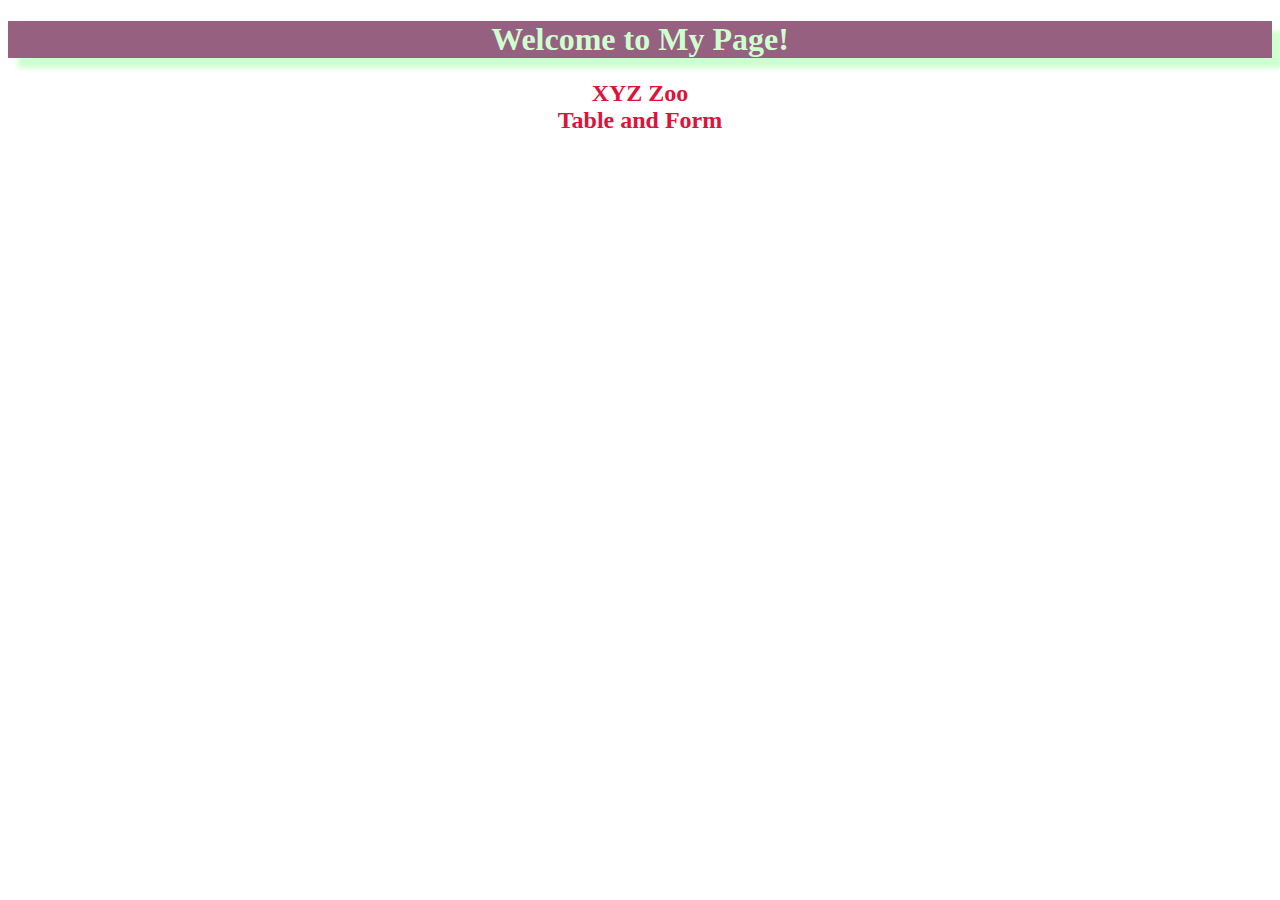
==== index.html @ 16b4333c "Add files via upload" ====
<!DOCTYPE html>
<html>
    <head>
        <title>My Page</title>
        <link rel="stylesheet" href="css/style.css">
    </head>
    <body>
        <h1>Welcome to My Page!</h1>
            <h2>
                <a href="xyz-zoo" target="_blank">XYZ Zoo</a><br>
                <a href="table-form" target="_blank">Table and Form</a>
            </h2>
    </body>
</html>
---- css/style.css ----
h1 {
    color: #ceffce;
    background-color: rgb(150, 96, 129);
    font-family: serif;
    text-align: center;
    box-shadow: 10px 10px 5px #ceffce;
}

h2 {
    text-align: center;
}

a {
    text-decoration-line: none;
    color: crimson;
    font-family: serif;
    transition: all; width: 2s;
}

a:hover {
    color: rgb(22, 17, 94);
    font-family: 'Gill Sans', 'Gill Sans MT', Calibri, 'Trebuchet MS', sans-serif;
    text-shadow: 1px 1px 2px black, 0 0 25px blue, 0 0 5px darkblue; 
    width: 300px;
}
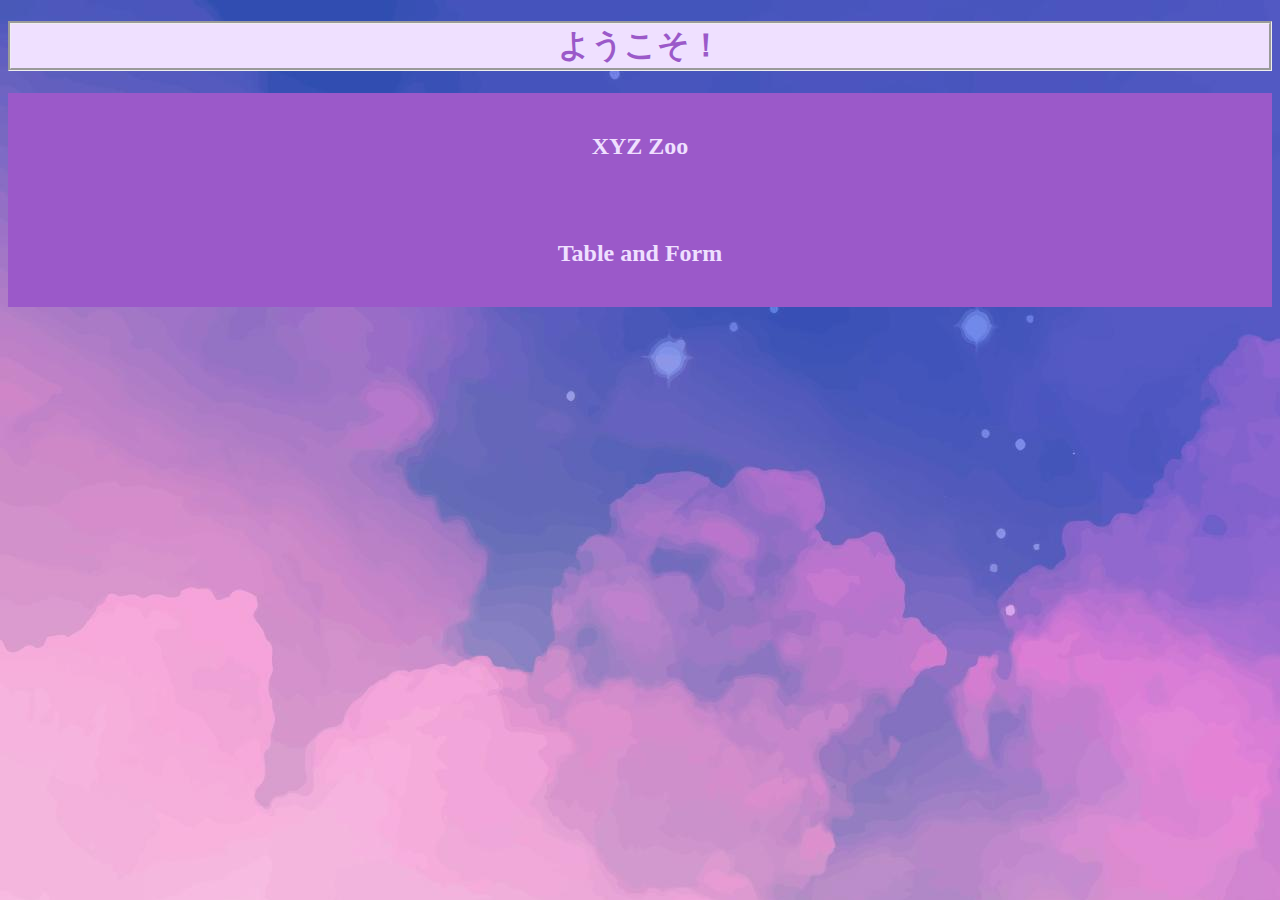
==== commit dae381a1: "Add files via upload" ====
--- a/index.html
+++ b/index.html
@@ -5,10 +5,16 @@
         <link rel="stylesheet" href="css/style.css">
     </head>
     <body>
-        <h1>Welcome to My Page!</h1>
+        <h1>ようこそ！</h1>
+        <div class="one">
             <h2>
                 <a href="xyz-zoo" target="_blank">XYZ Zoo</a><br>
+            </h2>
+        </div>
+        <div class="two">
+            <h2>
                 <a href="table-form" target="_blank">Table and Form</a>
             </h2>
+        </div>
     </body>
 </html>--- a/css/style.css
+++ b/css/style.css
@@ -1,9 +1,9 @@
 h1 {
-    color: #ceffce;
-    background-color: rgb(150, 96, 129);
+    color: #9b59c9;
+    background-color: #efe0ff;
+    border-style: groove;
     font-family: serif;
     text-align: center;
-    box-shadow: 10px 10px 5px #ceffce;
 }
 
 h2 {
@@ -12,14 +12,27 @@
 
 a {
     text-decoration-line: none;
-    color: crimson;
+    color: #efe0ff;
     font-family: serif;
-    transition: all; width: 2s;
 }
 
 a:hover {
-    color: rgb(22, 17, 94);
+    color: #e3afbc;
     font-family: 'Gill Sans', 'Gill Sans MT', Calibri, 'Trebuchet MS', sans-serif;
-    text-shadow: 1px 1px 2px black, 0 0 25px blue, 0 0 5px darkblue; 
-    width: 300px;
+    text-shadow: 1px 1px 2px #ee4c7c, 0 0 25px #9a1750, 0 0 5px #e3e2df; 
+
 }
+
+body {
+    background: url(Cloud\ BG.jpg);
+}
+
+.one {
+    padding: 20px;
+    background-color: #9b59c9;
+}
+
+.two {
+    padding: 20px;
+    background-color: #9b59c9;
+}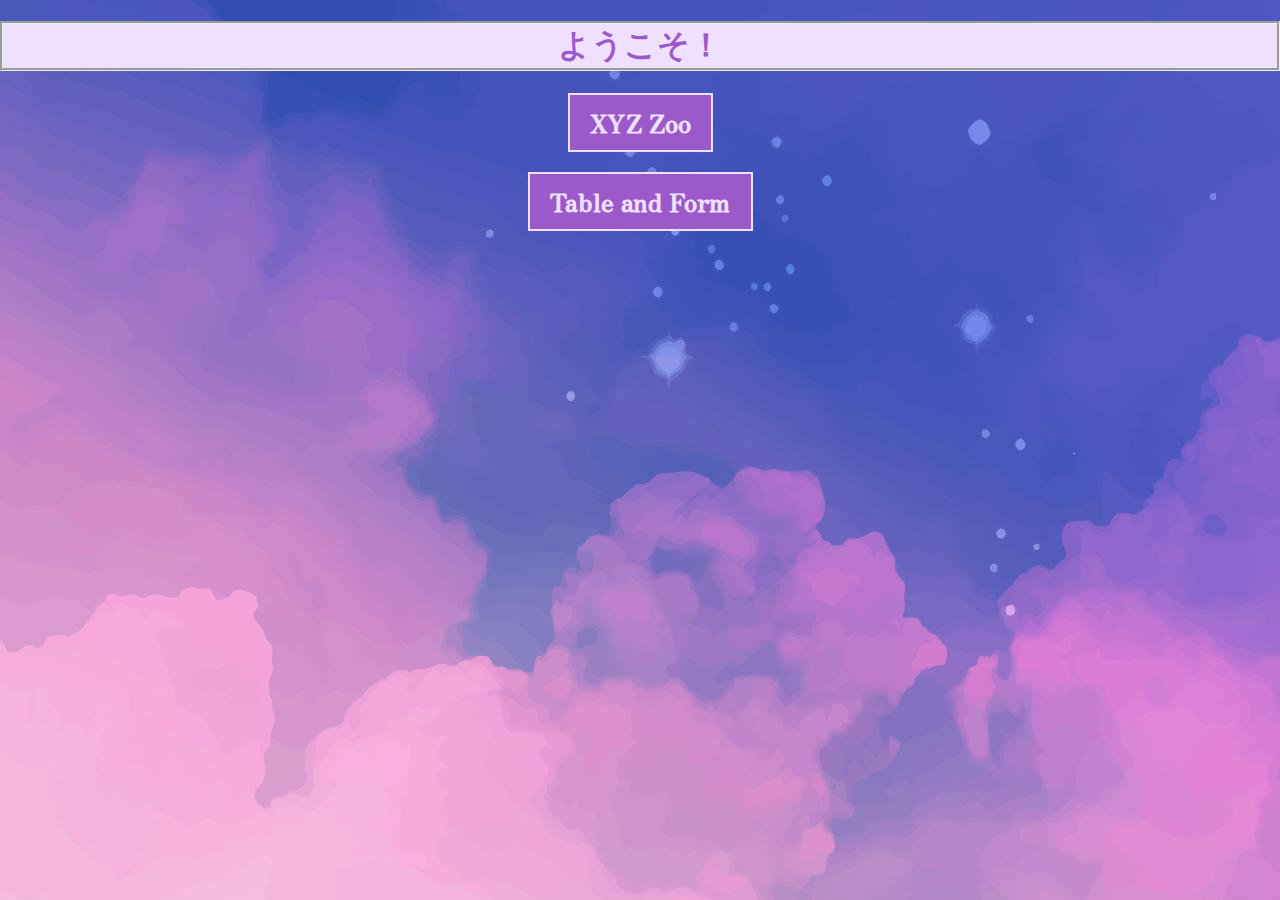
==== commit eaf31412: "Add files via upload" ====
--- a/index.html
+++ b/index.html
@@ -5,16 +5,21 @@
         <link rel="stylesheet" href="css/style.css">
     </head>
     <body>
-        <h1>ようこそ！</h1>
-        <div class="one">
-            <h2>
-                <a href="xyz-zoo" target="_blank">XYZ Zoo</a><br>
-            </h2>
+        <div class="header">
+            <h1>ようこそ！</h1>
         </div>
-        <div class="two">
-            <h2>
-                <a href="table-form" target="_blank">Table and Form</a>
-            </h2>
+
+        <div class="body">
+            <div class="one">
+                <h2>
+                    <a href="xyz-zoo" target="_blank">XYZ Zoo</a><br>
+                </h2>
+            </div>
+            <div class="two">
+                <h2>
+                    <a href="table-form" target="_blank">Table and Form</a>
+                </h2>
+            </div>
         </div>
     </body>
 </html>--- a/css/style.css
+++ b/css/style.css
@@ -1,3 +1,18 @@
+@import url('https://fonts.googleapis.com/css2?family=Zen+Antique+Soft&display=swap');
+
+body {
+    font-family: 'Zen Antique Soft';
+    margin: 0px;
+    padding: 0px;
+}
+
+.body {
+    width: 100%;
+    max-width: 900px;
+    margin: 0 auto;
+    padding-bottom: 50px;
+}
+
 h1 {
     color: #9b59c9;
     background-color: #efe0ff;
@@ -10,17 +25,19 @@
     text-align: center;
 }
 
-a {
-    text-decoration-line: none;
+a:link, a:visited {
+    background-color: #9b59c9;
     color: #efe0ff;
-    font-family: serif;
+    border: 2px solid #efe0ff;
+    padding: 10px 20px;
+    text-align: center;
+    text-decoration: none;
+    display: inline-block;
 }
 
-a:hover {
-    color: #e3afbc;
-    font-family: 'Gill Sans', 'Gill Sans MT', Calibri, 'Trebuchet MS', sans-serif;
-    text-shadow: 1px 1px 2px #ee4c7c, 0 0 25px #9a1750, 0 0 5px #e3e2df; 
-
+a:hover, a:active {
+    background-color: #efe0ff;
+    color: #9b59c9;
 }
 
 body {
@@ -28,11 +45,9 @@
 }
 
 .one {
-    padding: 20px;
-    background-color: #9b59c9;
+    margin-bottom: 20px;
 }
 
 .two {
-    padding: 20px;
-    background-color: #9b59c9;
+    margin-bottom: 20px;
 }